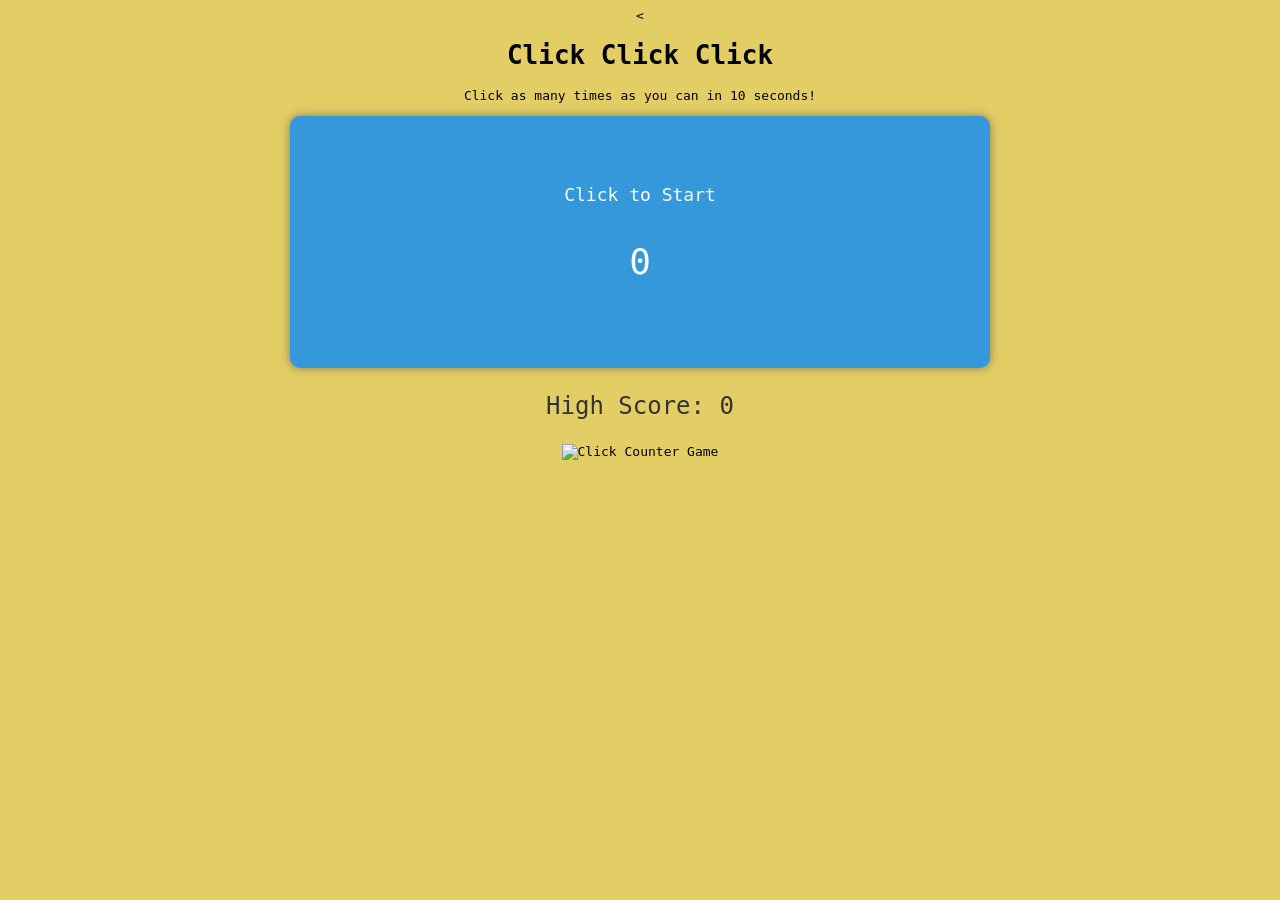
==== public/index.html @ 475d8ea3 "push" ====
<!DOCTYPE html>
<html lang="en">
<head>
    <meta charset="UTF-8">
    <meta name="viewport" content="width=device-width, initial-scale=1.0">
    <meta name="description" content="Test your clicking speed with this fun click counter game. Click as many times as you can in 10 seconds!">
    <title>Click Counter Game - Test Your Clicking Speed</title>
    <link rel="canonical" href="https://www.yourwebsite.com/click-counter-game">
    <script async src="https://pagead2.googlesyndication.com/pagead/js/adsbygoogle.js?client=ca-pub-1248945871137352" crossorigin="anonymous"></script>
    <<style>
        body {
            text-align: center;
            font-family: monospace;
            background-color: #dcc13cc9;
            animation: morphBackground 30s infinite forwards;
            user-select: none;
        }

        @keyframes morphBackground {
            0% {
                background-color: #95917dc9;
            }

            25% {
                background-color: #accadf;
            }

            50% {
                background-color: #6af847b7;
            }

            75% {
                background-color: #3498db;
            }

            100% {
                background-color: #dcc13cc9;
            }
        }

        /* Define custom properties before using them */
        :root {
            --primary-bg-color: #3498db;
            --secondary-bg-color: #e74c3c;
            --text-color: #ffffff;
        }

        /* Responsive styles */
        #container {
            position: relative;
            display: flex;
            flex-direction: column;
            justify-content: center;
            align-items: center;
        }

        #clickArea {
            font-size: 24px;
            border-radius: 10px;
            user-select: none;
            transition: background-color 0.2s;
            cursor: pointer;
            background-color: var(--primary-bg-color);
            padding: 50px;
            max-width: 600px;
            max-height: 700px;
            width: 100%;
            height: 100%;
            box-shadow: 0 0 10px #3f3f3f95;
        }

        #clickArea:hover {
            background-color: var(--secondary-bg-color);
        }

        #clickArea.clicked {
            background-color: var(--secondary-bg-color);
        }

        #clickArea.clicked:hover {
            background-color: var(--secondary-bg-color);
        }

        #clickCount {
            font-size: 36px;
            user-select: none;
            color: var(--text-color);
        }

        #highScore {
            font-size: 24px;
            user-select: none;
            color: #333;
        }

        #timerText {
            font-size: 18px;
            user-select: none;
            color: var(--text-color);
        }

        #buttonContainer {
            text-align: center;
            user-select: none;
        }

        #profileButton {

            font-family: monospace;
            background-color: var(--primary-bg-color);
            color: var(--text-color);
            padding: 10px 20px;
            margin: 30px;
            border: none;
            border-radius: 5px;
            cursor: pointer;
        }

        #profileButton:hover {
            background-color: var(--secondary-bg-color);
        }

        #resetButton {
            display: none;
            user-select: none;
            background-color: var(--primary-bg-color);
            color: var(--text-color);
            padding: 10px 20px;
            border: none;
            border-radius: 5px;
            cursor: pointer;
        }


        #resetButton:hover {
            background-color: var(--secondary-bg-color);
        }


        @media (max-width: 600px) {
            #clickArea {
                font-size: 18px;
            }

            #clickCount {
                font-size: 24px;
            }
        }
    </style>
</head>
</head>
<body>
    <h1>Click Click Click</h1>
    <p>Click as many times as you can in 10 seconds!</p>
    <div id="container">
        <div id="clickArea">
            <p id="timerText">Click to Start</p>
            <p id="clickCount">0</p>
        </div>
        <p id="highScore">High Score: <span id="highScoreValue">0</span></p>
        <div id="buttonContainer">
            <button id="resetButton">Restart</button>
        </div>
    </div>
    <script>
        let clickCount = 0;
        let timeLeft = 10;
        let timer;
        let gameStarted = false;

        let highScore = localStorage.getItem("highScore") || 0;
        const highScoreDisplay = document.getElementById("highScoreValue");
        highScoreDisplay.textContent = highScore;

        const clickArea = document.getElementById("clickArea");
        const clickCountDisplay = document.getElementById("clickCount");
        const timerText = document.getElementById("timerText");
        const resetButton = document.getElementById("resetButton");

        function updateClickCount() {
            if (!gameStarted) {
                startGame();
            }
            clickCount++;
            clickCountDisplay.textContent = clickCount;

            if (clickCount === 1) {
                playClickSound();
            }

            if (clickCount > highScore) {
                highScore = clickCount;
                highScoreDisplay.textContent = highScore;
                localStorage.setItem("highScore", highScore);
            }
        }

        function updateTimer() {
            timeLeft--;
            timerText.textContent = timeLeft.toString();
            if (timeLeft === 0) {
                endGame();
            }
        }

        function startGame() {
            gameStarted = true;
            timerText.textContent = timeLeft.toString();
            clickArea.removeEventListener("click", startGame);
            clickArea.addEventListener("click", updateClickCount);
            timer = setInterval(updateTimer, 1000);
            clickArea.classList.add("clicked");
        }

        function endGame() {
            clearInterval(timer);
            clickArea.removeEventListener("click", updateClickCount);
            resetButton.style.display = "block";
            resetButton.addEventListener("click", resetGame);
            clickArea.classList.remove("clicked");
        }

        function playClickSound() {
            // Implement your play sound functionality here
        }

        function stopClickSound() {
            // Implement your stop sound functionality here
        }

        function resetGame() {
            clickCount = 0;
            timeLeft = 10;
            gameStarted = false;
            clickCountDisplay.textContent = clickCount;
            timerText.textContent = "Click to Start";
            resetButton.style.display = "none";
            clickArea.addEventListener("click", startGame);
            clickArea.classList.remove("clicked");
        }

        clickArea.addEventListener("click", startGame);
    </script>
    <div id="buttonContainer">
        <!-- Any additional content -->
    </div>
    <img src="countDown.wav" alt="Click Counter Game">
</body>
</html>
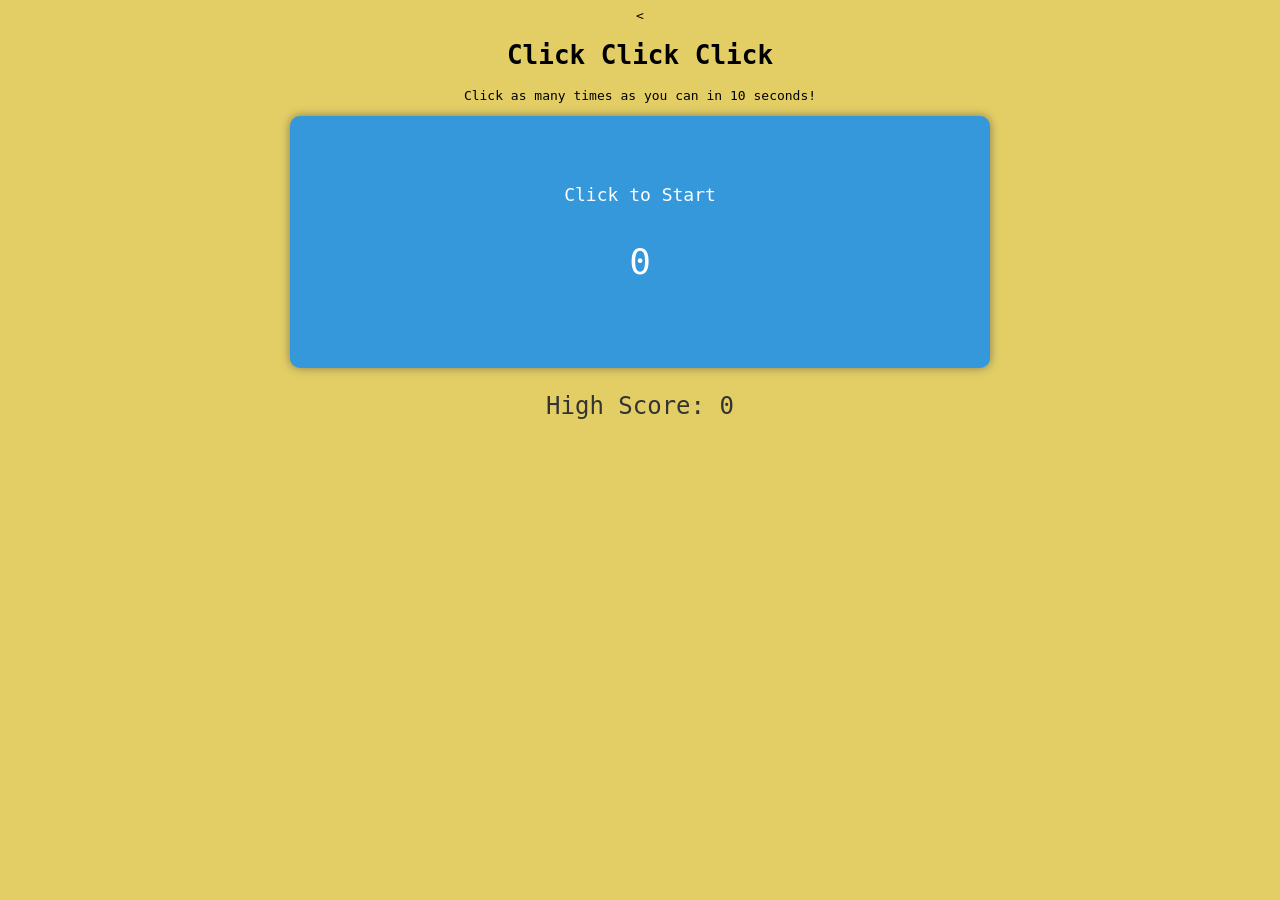
==== commit 1317126c: "Update index.html" ====
--- a/public/index.html
+++ b/public/index.html
@@ -244,6 +244,6 @@
     <div id="buttonContainer">
         <!-- Any additional content -->
     </div>
-    <img src="countDown.wav" alt="Click Counter Game">
+    
 </body>
 </html>
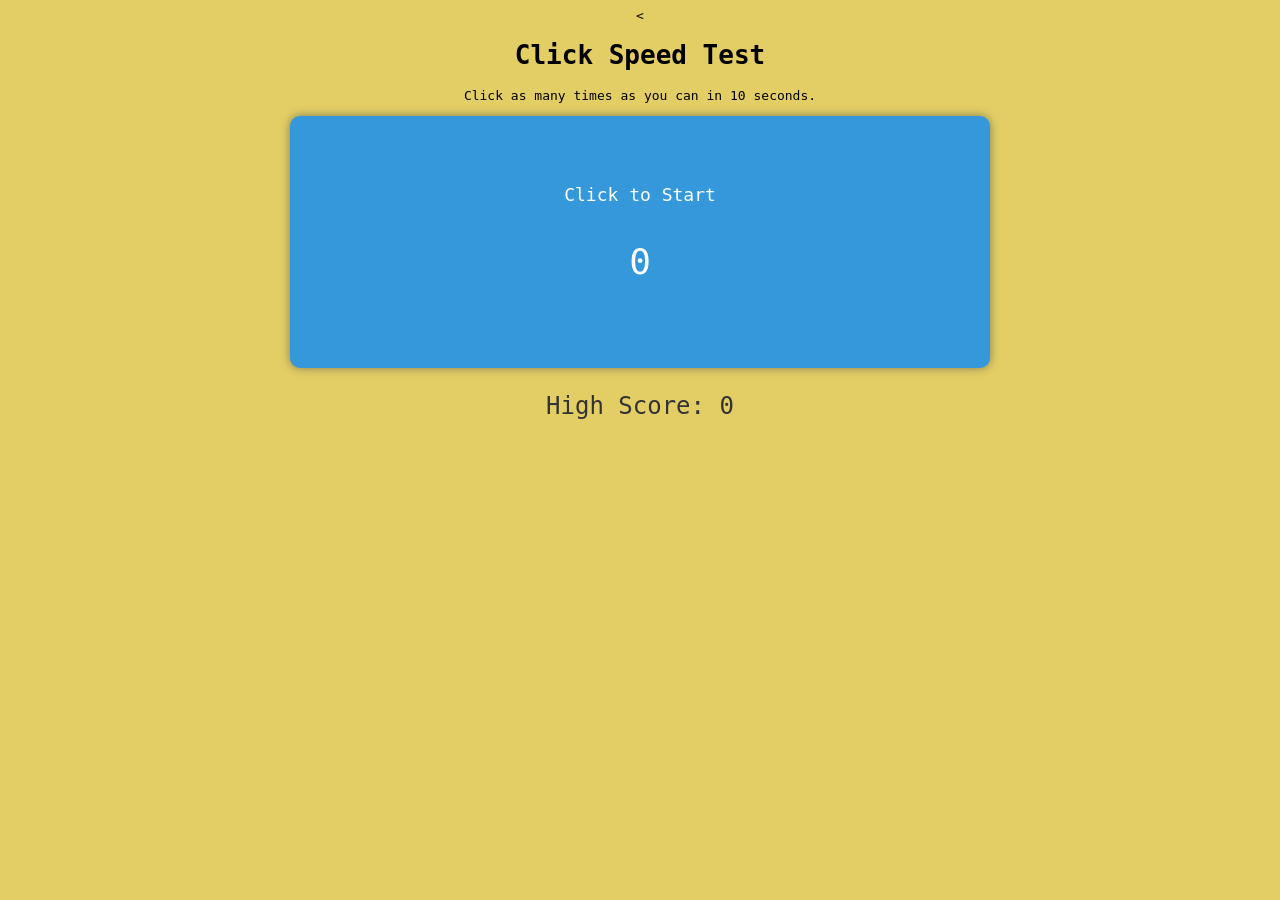
==== commit 1e494c90: "Update index.html" ====
--- a/public/index.html
+++ b/public/index.html
@@ -150,8 +150,8 @@
 </head>
 </head>
 <body>
-    <h1>Click Click Click</h1>
-    <p>Click as many times as you can in 10 seconds!</p>
+    <h1>Click Speed Test</h1>
+    <p>Click as many times as you can in 10 seconds.</p>
     <div id="container">
         <div id="clickArea">
             <p id="timerText">Click to Start</p>
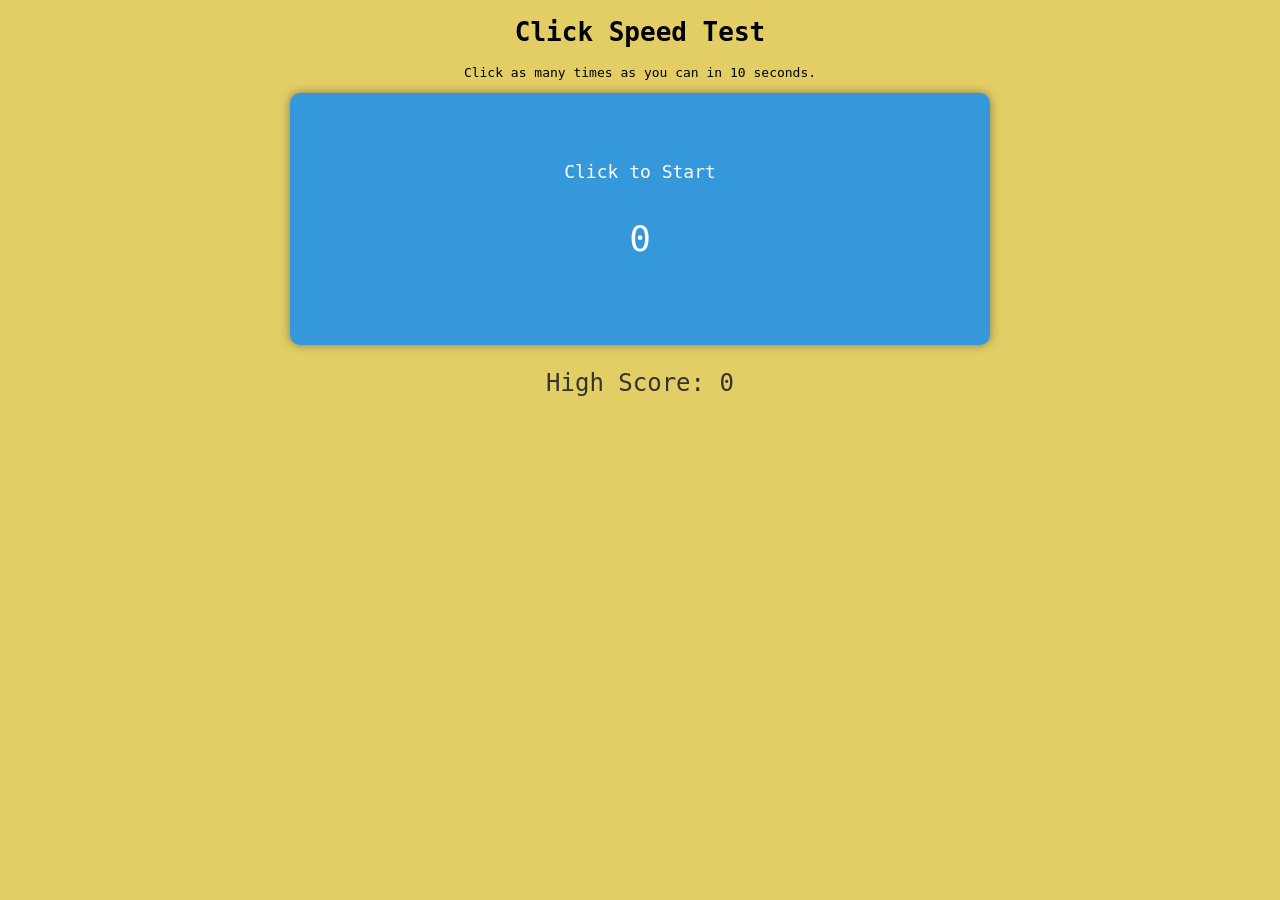
==== commit d5109724: "Update index.html" ====
--- a/public/index.html
+++ b/public/index.html
@@ -2,12 +2,12 @@
 <html lang="en">
 <head>
     <meta charset="UTF-8">
-    <meta name="viewport" content="width=device-width, initial-scale=1.0">
+    <meta name="viewport" content="width=device-width, initial-scale=1.0, maximum-scale=1.0, user-scalable=no">
     <meta name="description" content="Test your clicking speed with this fun click counter game. Click as many times as you can in 10 seconds!">
     <title>Click Counter Game - Test Your Clicking Speed</title>
     <link rel="canonical" href="https://www.yourwebsite.com/click-counter-game">
     <script async src="https://pagead2.googlesyndication.com/pagead/js/adsbygoogle.js?client=ca-pub-1248945871137352" crossorigin="anonymous"></script>
-    <<style>
+    <style>
         body {
             text-align: center;
             font-family: monospace;
